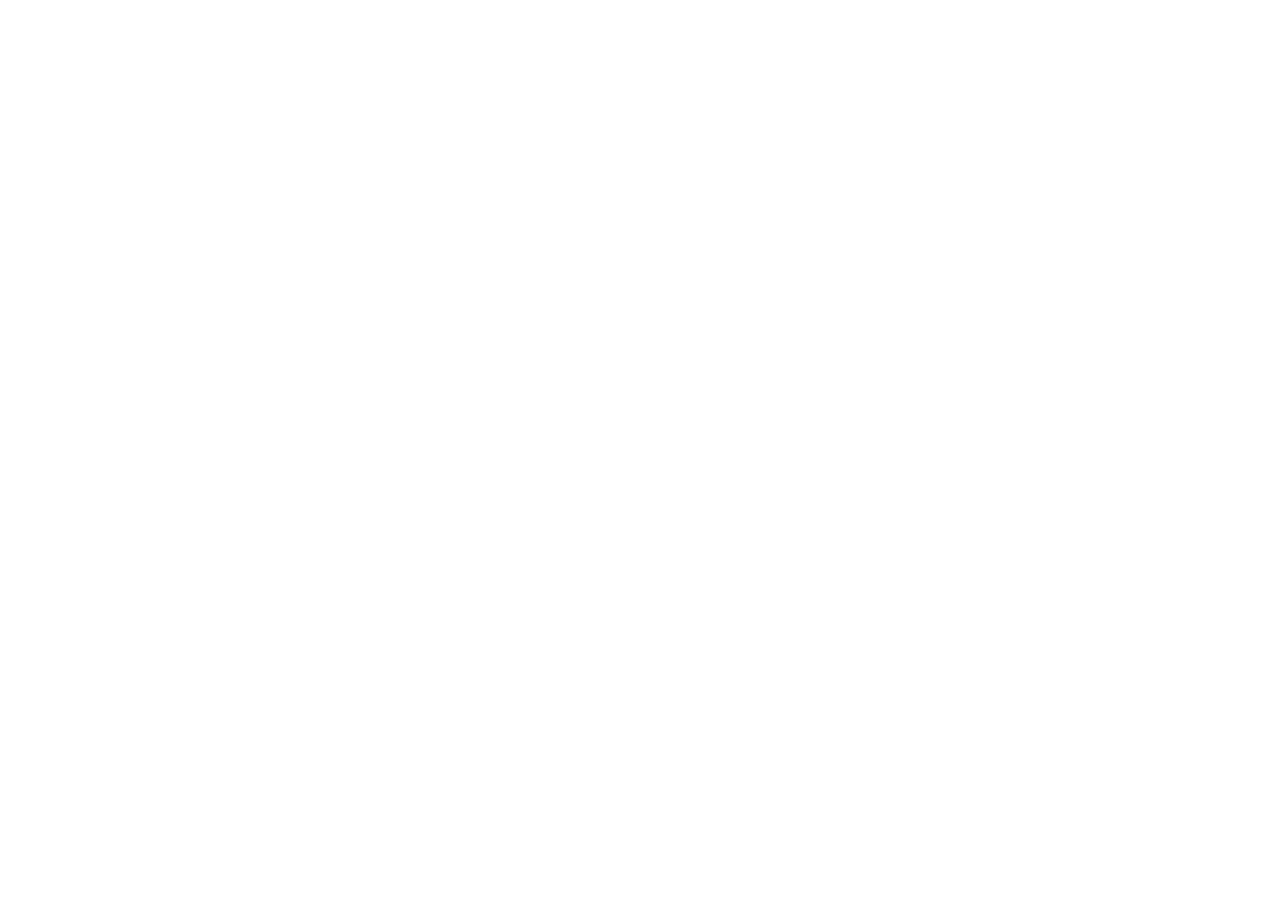
==== index.html @ 2c729b5f "Fix file paths for CSS and JS in index.html Updated paths for CSS and JavaScript files." ====
<!DOCTYPE html>
<html lang="en">
<head>
    <meta charset="UTF-8">
    <meta name="viewport" content="width=device-width, initial-scale=1.0">
    <title>Grade Calculator</title>
    <link rel="stylesheet" href="css/style.css">
</head>
<body> 
    <script src="js/script.js"></script>
</body>
</html>
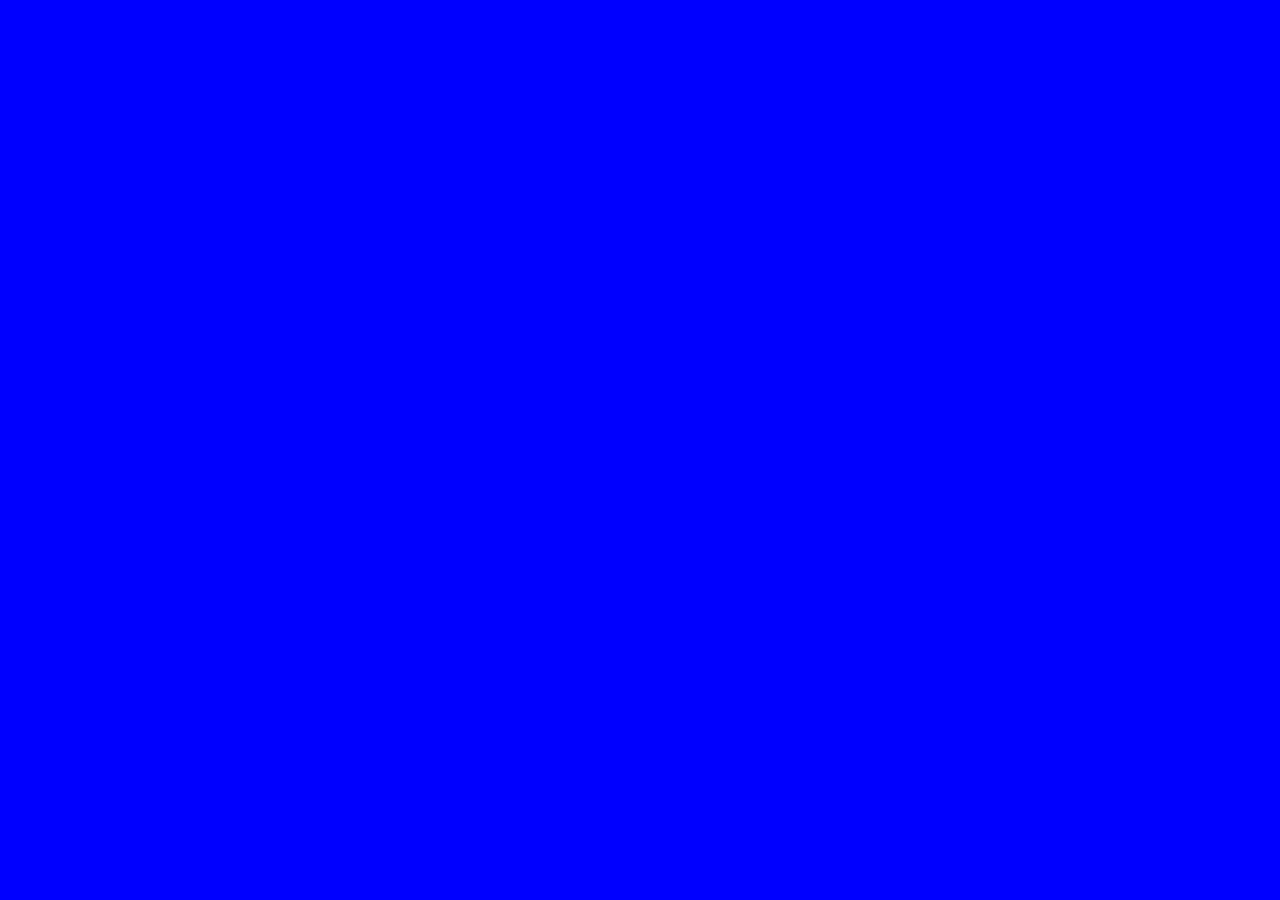
==== commit 38dcbb1c: "Fix HTML file paths and formatting" ====
--- a/index.html
+++ b/index.html
@@ -4,9 +4,9 @@
     <meta charset="UTF-8">
     <meta name="viewport" content="width=device-width, initial-scale=1.0">
     <title>Grade Calculator</title>
-    <link rel="stylesheet" href="css/style.css">
+    <link rel="stylesheet" href="style.css">
 </head>
 <body> 
-    <script src="js/script.js"></script>
+    <script src="script.js"></script>
 </body>
 </html>
--- a/style.css
+++ b/style.css
@@ -0,0 +1,5 @@
+body{
+    font-family: Arial, sans-serif;
+    background-color: blue;
+    color: aliceblue;
+}
